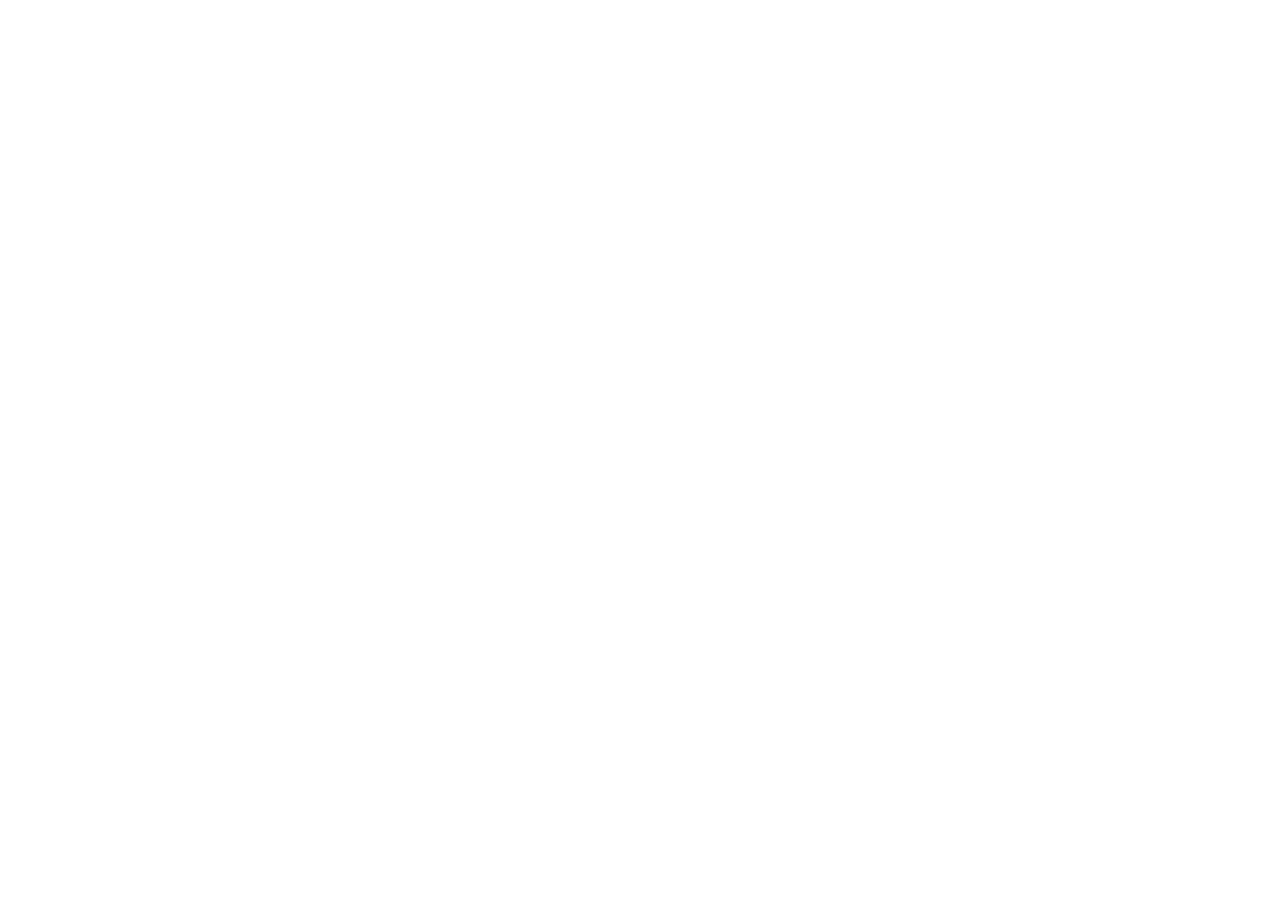
==== enzo.html @ 478cf3cb "segundo cambio" ====
<!DOCTYPE html>
<html lang="en">
<head>
    <meta charset="UTF-8">
    <meta http-equiv="X-UA-Compatible" content="IE=edge">
    <meta name="viewport" content="width=device-width, initial-scale=1.0">
    <title>Document</title>
</head>
<body>
    
</body>
</html>
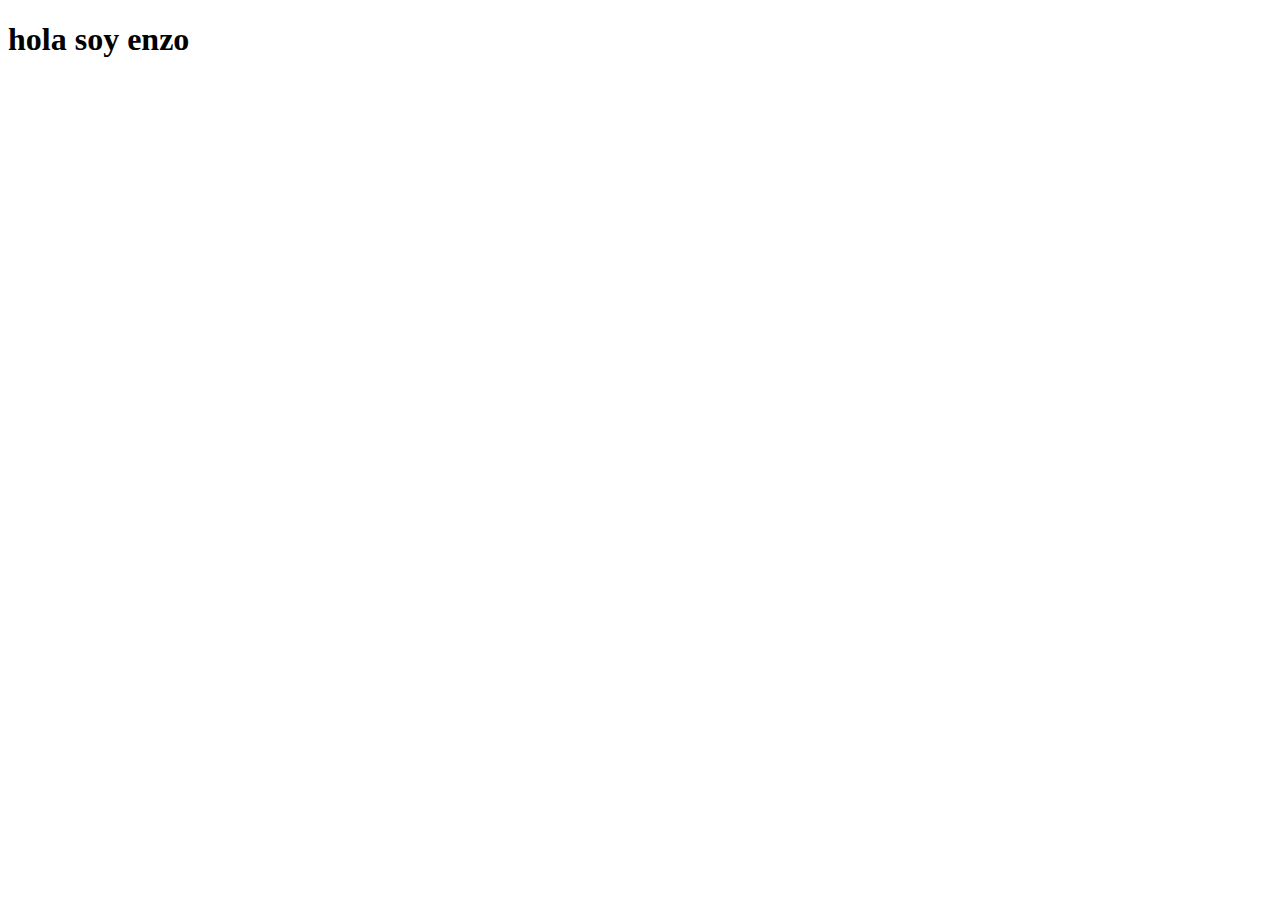
==== commit 778f2cc9: "trabajando desde la rama master1" ====
--- a/enzo.html
+++ b/enzo.html
@@ -7,6 +7,6 @@
     <title>Document</title>
 </head>
 <body>
-    
+    <h1>hola soy enzo</h1>
 </body>
 </html>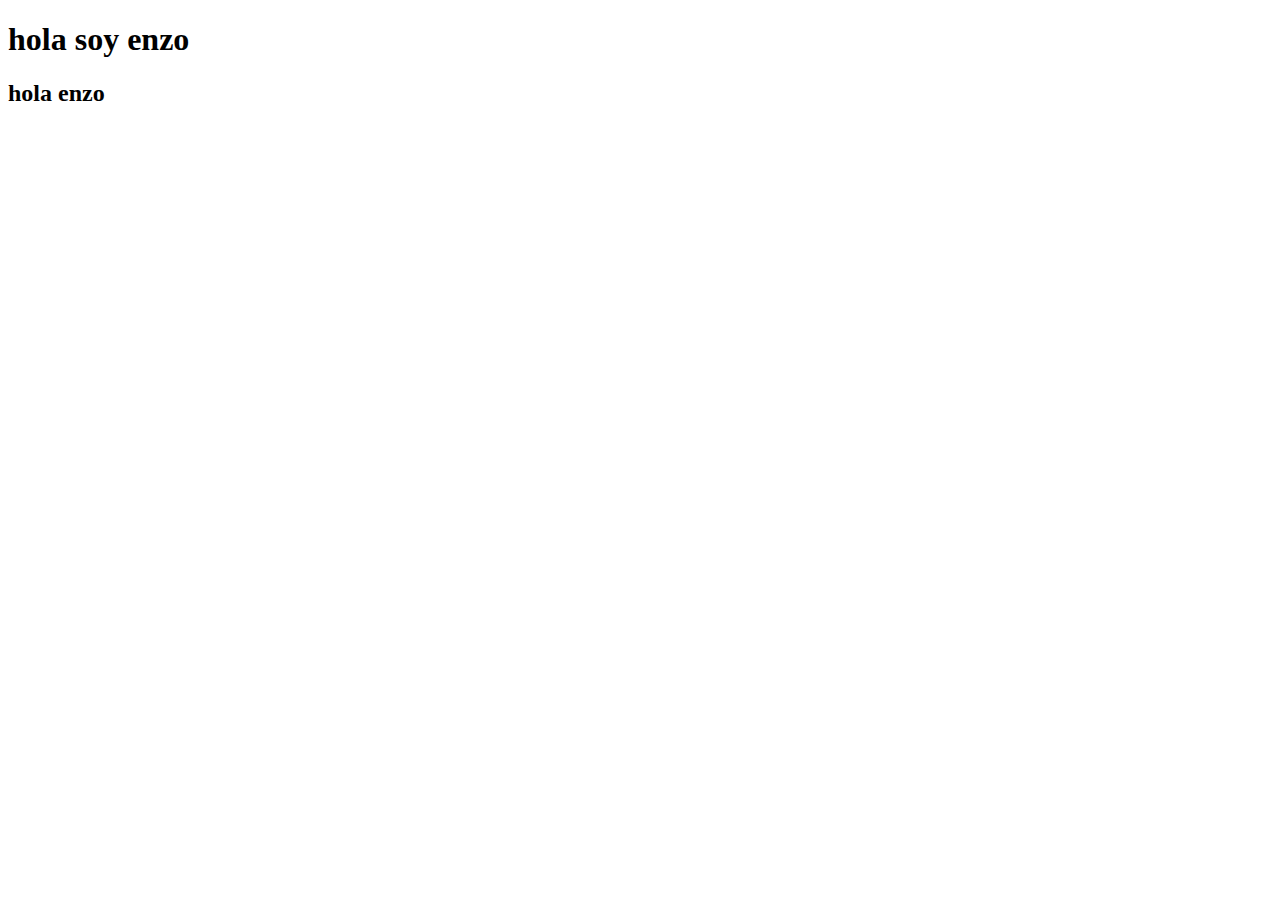
==== commit c2dddc13: "agregado 24-12-21" ====
--- a/enzo.html
+++ b/enzo.html
@@ -8,5 +8,6 @@
 </head>
 <body>
     <h1>hola soy enzo</h1>
+    <h2>hola enzo</h2>
 </body>
 </html>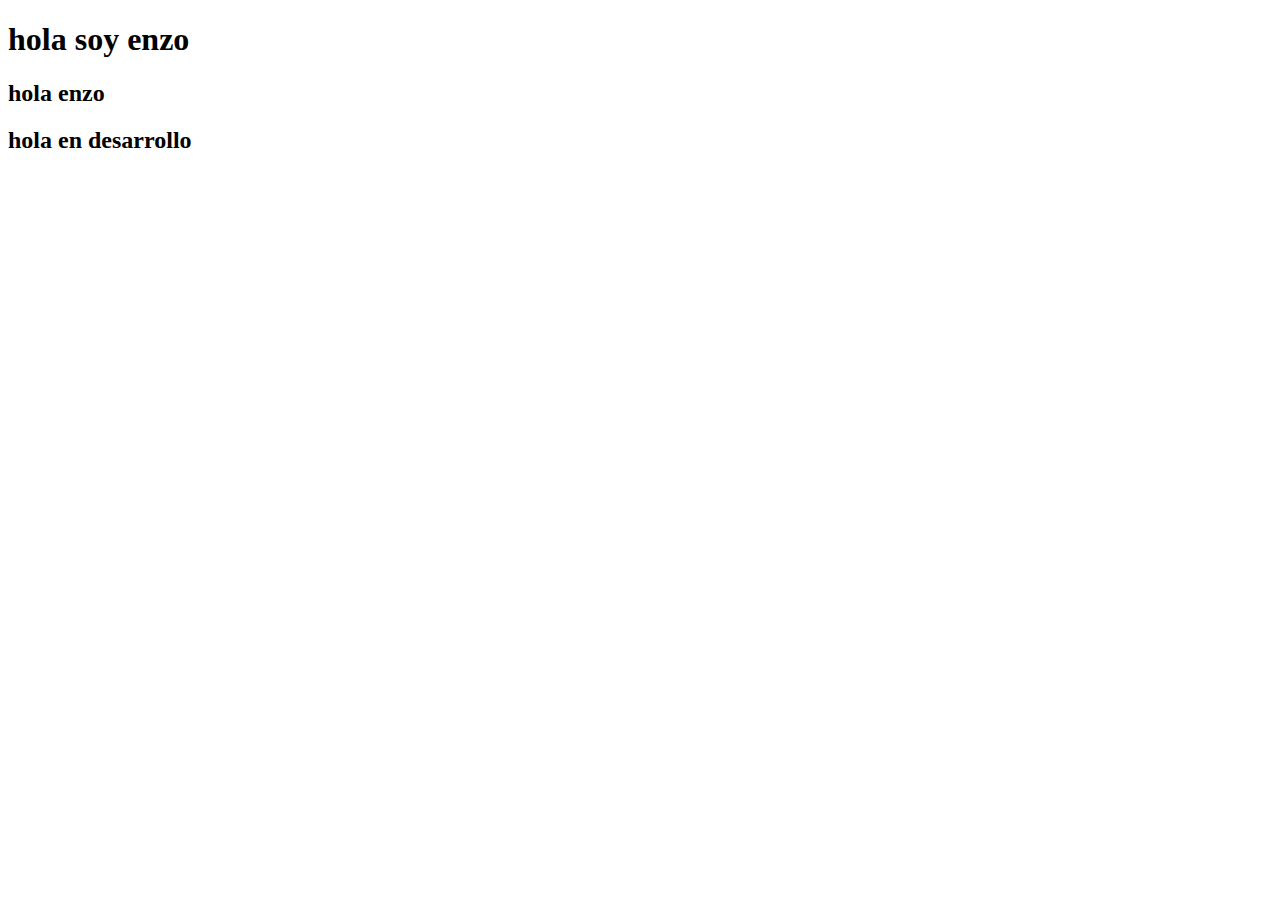
==== commit c7b1a1f4: "Update enzo.html" ====
--- a/enzo.html
+++ b/enzo.html
@@ -9,5 +9,6 @@
 <body>
     <h1>hola soy enzo</h1>
     <h2>hola enzo</h2>
+    <h2>hola en desarrollo</h2>
 </body>
-</html>+</html>
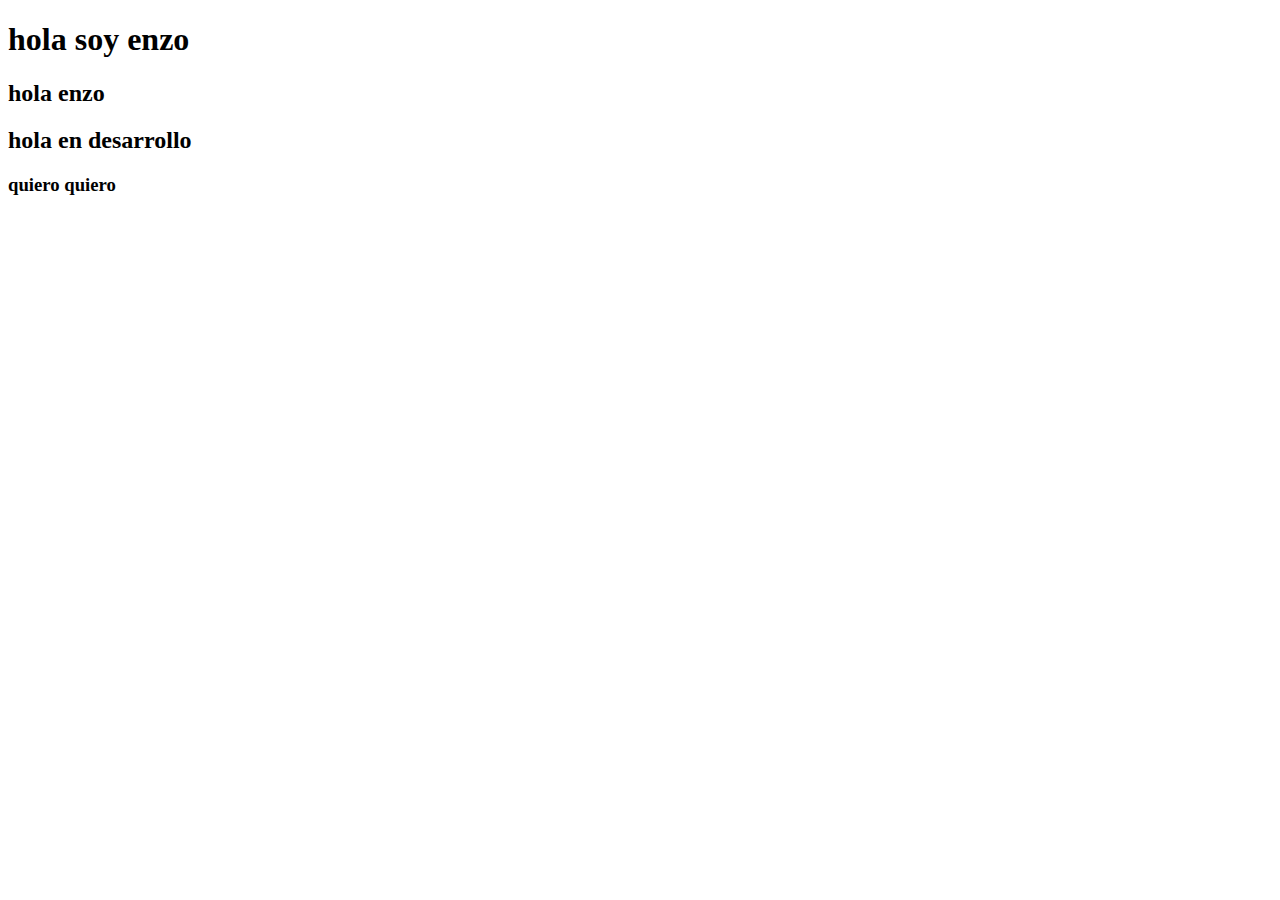
==== commit fa29988f: "se agrego linea 13" ====
--- a/enzo.html
+++ b/enzo.html
@@ -10,5 +10,6 @@
     <h1>hola soy enzo</h1>
     <h2>hola enzo</h2>
     <h2>hola en desarrollo</h2>
+    <h3>quiero quiero</h3>
 </body>
 </html>
